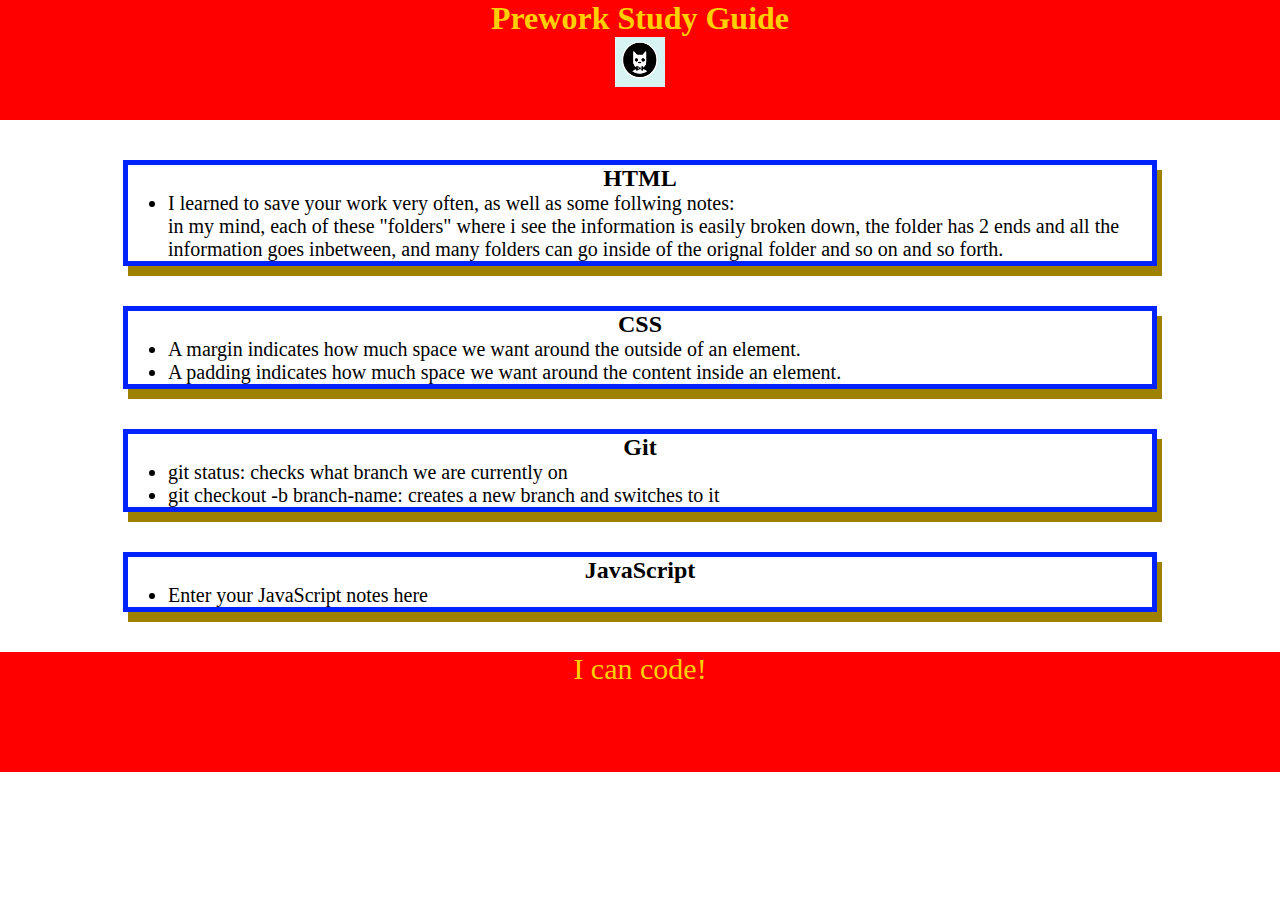
==== index.html @ 646a04ec "added CSS to project" ====
<!DOCTYPE html>
<html lang="en">
  <head>
    <meta charset="UTF-8" />
    <meta http-equiv="X-UA-Compatible" content="IE=edge" />
    <meta name="viewport" content="width=device-width, initial-scale=1.0" />
    <link rel="stylesheet" href="./assets/style.css">
    <title>Prework Study Guide</title>
  </head>
  <body>
    <header id="top">
      <h1>Prework Study Guide</h1>
      <img src="./assets/bowtie-cat.png" alt="Profile image of cat wearing a bow tie." />
    </header>
    <main>
      <section class="card" id="html-section">
        <h2>HTML</h2>
        <ul>
          <li>I learned to save your work very often, as well as some follwing notes:

          </li>in my mind, each of these "folders" where i see the information is easily broken down, the folder has 2 ends and all the information goes inbetween, and many folders can go inside of the orignal folder and so on and so forth.
          
        </ul>
      </section>
   
      <section class="card" id="css-section">
        <h2>CSS</h2>
        <ul>
          <li>A margin indicates how much space we want around the outside of an element.</li>
          <li>A padding indicates how much space we want around the content inside an element.</li>
        </ul>
      </section>
   
      <section class="card" id="git-section">
        <h2>Git</h2>
        <ul>
          <li>git status: checks what branch we are currently on</li>
          <li>git checkout -b branch-name: creates a new branch and switches to it</li>
        </ul>
      </section>
   
      <section class="card" id="javascript-section">
        <h2>JavaScript</h2>
        <ul>
          <li>Enter your JavaScript notes here</li>
        </ul>
      </section>
    </main>

    <footer>
      <p>I can code!</p>

    </footer>
  </body>
</html>
---- assets/style.css ----
* {
       margin: 0;
       padding: 0;
   }
   header,
footer {
    width: 100%;
    height: 120px;
    background-color: rgb(255, 0, 0);
    color: rgb(255, 208, 0);
}
h1,
h2 {
    text-align: center;
}
img {
    display: block;
    height: 50px;
    width: 50px;
    margin-left: auto;
    margin-right: auto;
}
ul {
    padding-left: 40px;
    font-size: 20px;
}
p {
  text-align: center;
  font-size: 30px;
}
.card {
    width: 80%;
    margin: 40px auto;
    border: 5px solid rgb(0, 34, 255);
    box-shadow: 5px 10px #9e8100;
  }
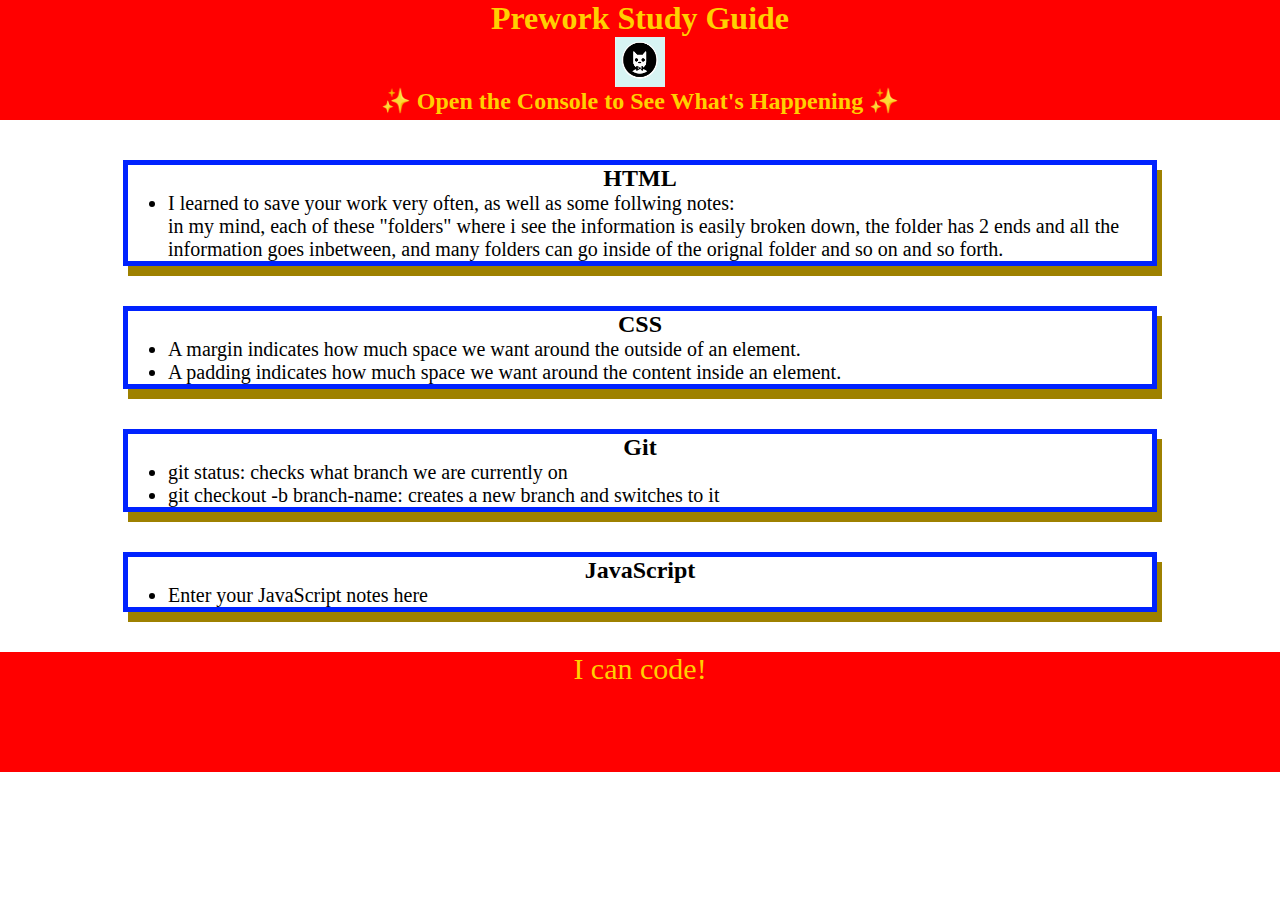
==== commit 27894c94: "added" ====
--- a/index.html
+++ b/index.html
@@ -11,6 +11,7 @@
     <header id="top">
       <h1>Prework Study Guide</h1>
       <img src="./assets/bowtie-cat.png" alt="Profile image of cat wearing a bow tie." />
+      <h2>✨ Open the Console to See What's Happening ✨</h2>
     </header>
     <main>
       <section class="card" id="html-section">
@@ -50,6 +51,7 @@
     <footer>
       <p>I can code!</p>
 
-    </footer>
+    </footer> 
+    <script src="./assets/script.js"></script>
   </body>
 </html>
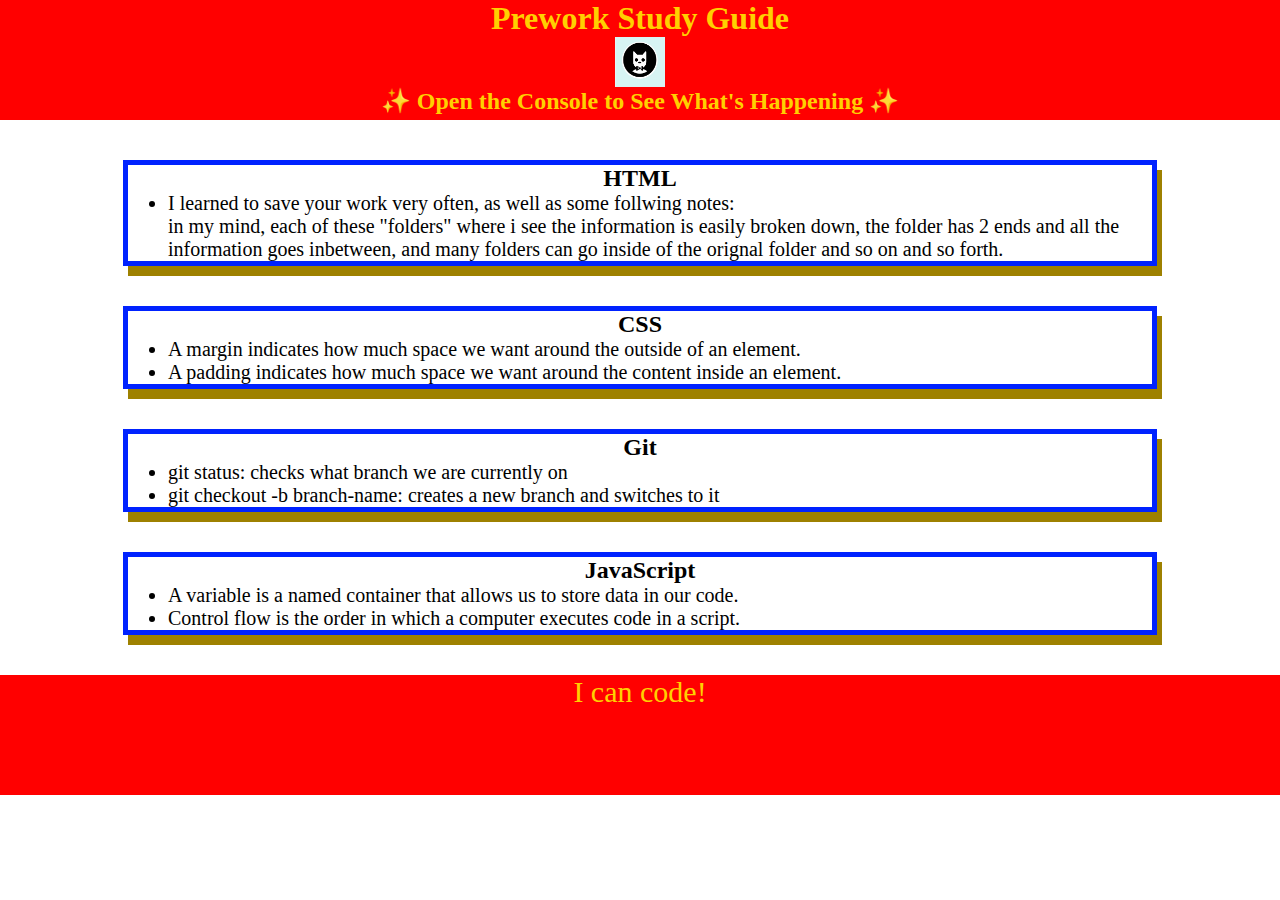
==== commit 0d825dbd: "“added" ====
--- a/index.html
+++ b/index.html
@@ -43,7 +43,8 @@
       <section class="card" id="javascript-section">
         <h2>JavaScript</h2>
         <ul>
-          <li>Enter your JavaScript notes here</li>
+          <li>A variable is a named container that allows us to store data in our code.</li>
+          <li>Control flow is the order in which a computer executes code in a script.</li>
         </ul>
       </section>
     </main>
